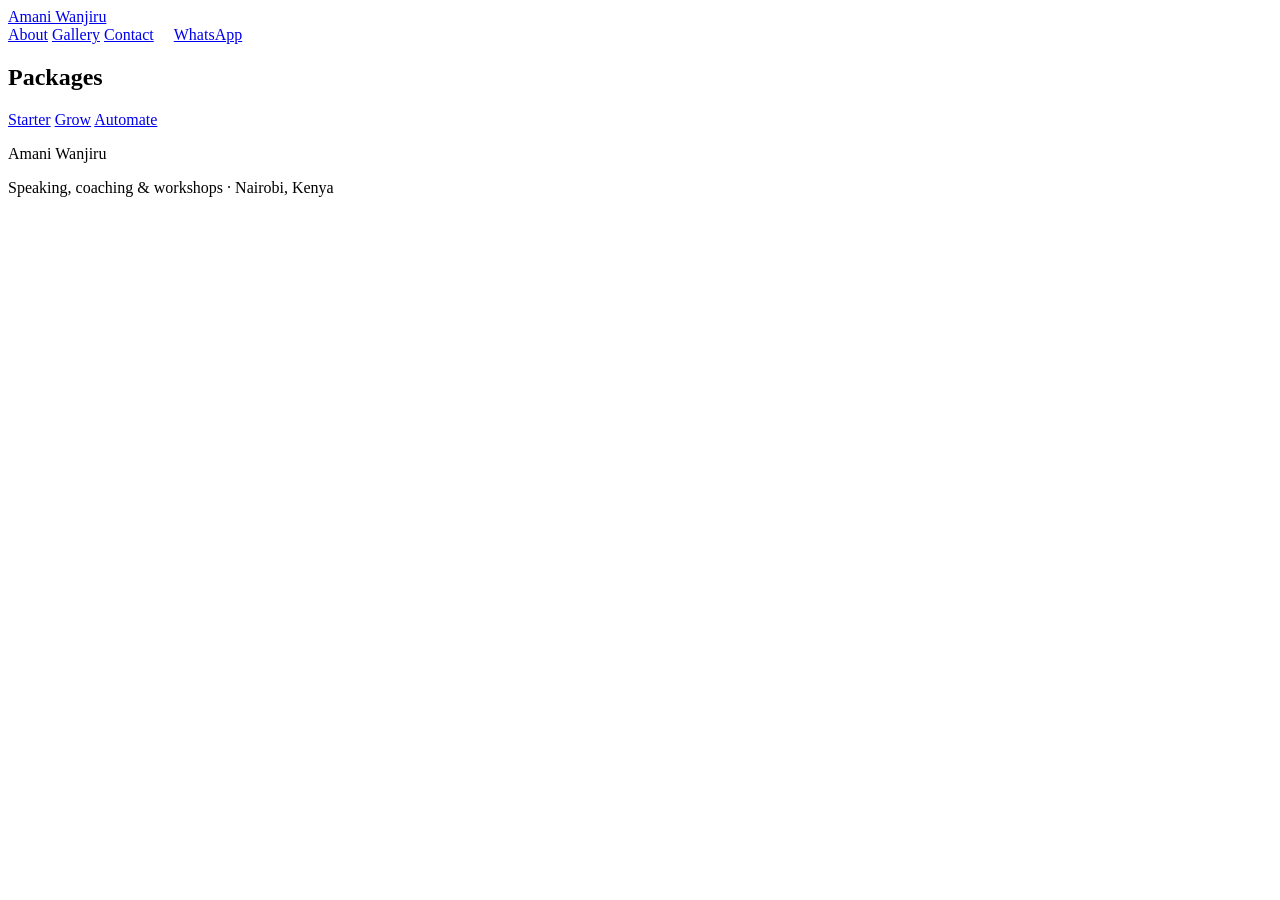
==== index.html @ 0d58111b "Create index.html" ====
<!DOCTYPE html>
<html lang="en">
<head>
    <meta charset="UTF-8">
    <meta name="viewport" content="width=device-width, initial-scale=1.0">
    <title>Amani Wanjiru — Speaker & Executive Coach</title>
    <meta name="description" content="Amani Wanjiru is a speaker and executive coach based in Nairobi, working with teams on communication, trust, and leadership.">

    <!-- Basic SEO -->
    <meta property="og:title" content="Amani Wanjiru — Speaker & Executive Coach">
    <meta property="og:description" content="Speaking, coaching & workshops in Nairobi, Kenya.">
    <meta property="og:type" content="website">

    <link rel="preconnect" href="https://fonts.googleapis.com">
    <link rel="preconnect" href="https://fonts.gstatic.com" crossorigin>
    <link href="https://fonts.googleapis.com/css2?family=Fraunces:opsz,wght@9..144,400;9..144,600&family=Inter:wght@400;500;600&display=swap" rel="stylesheet">

    <link rel="stylesheet" href="css/style.css">

    <script src="config/business.js"></script>
    <script src="config/branding.js"></script>
    <script src="js/site.js"></script>
</head>
<body>

    <header class="site-header">
        <a href="#top" class="brand">
            <span id="business-name">Amani Wanjiru</span>
        </a>
        <nav class="main-nav">
            <a href="#about">About</a>
            <a href="#gallery">Gallery</a>
            <a href="#contact">Contact</a>
            <a id="nav-whatsapp" href="https://wa.me/254721478629" class="btn add-to-cart" style="padding:0.5rem 1rem;">WhatsApp</a>
        </nav>

    </header>

    <main id="top">
        

        <section class="onepage-section" id="about">
            <h2>Packages</h2>
            
            <div class="social-row">
                <a href="starter/index.html" class="btn btn-secondary">Starter</a>
                <a href="grow/index.html" class="btn btn-secondary">Grow</a>
                <a href="Automate/index.html" class="btn btn-secondary">Automate</a>
            </div>
        </section>

        
       
    <footer class="site-footer">
        <p><span id="footer-business-name">Amani Wanjiru</span></p>
        <p>Speaking, coaching &amp; workshops · Nairobi, Kenya</p>
    </footer>

  
</body>
</html>
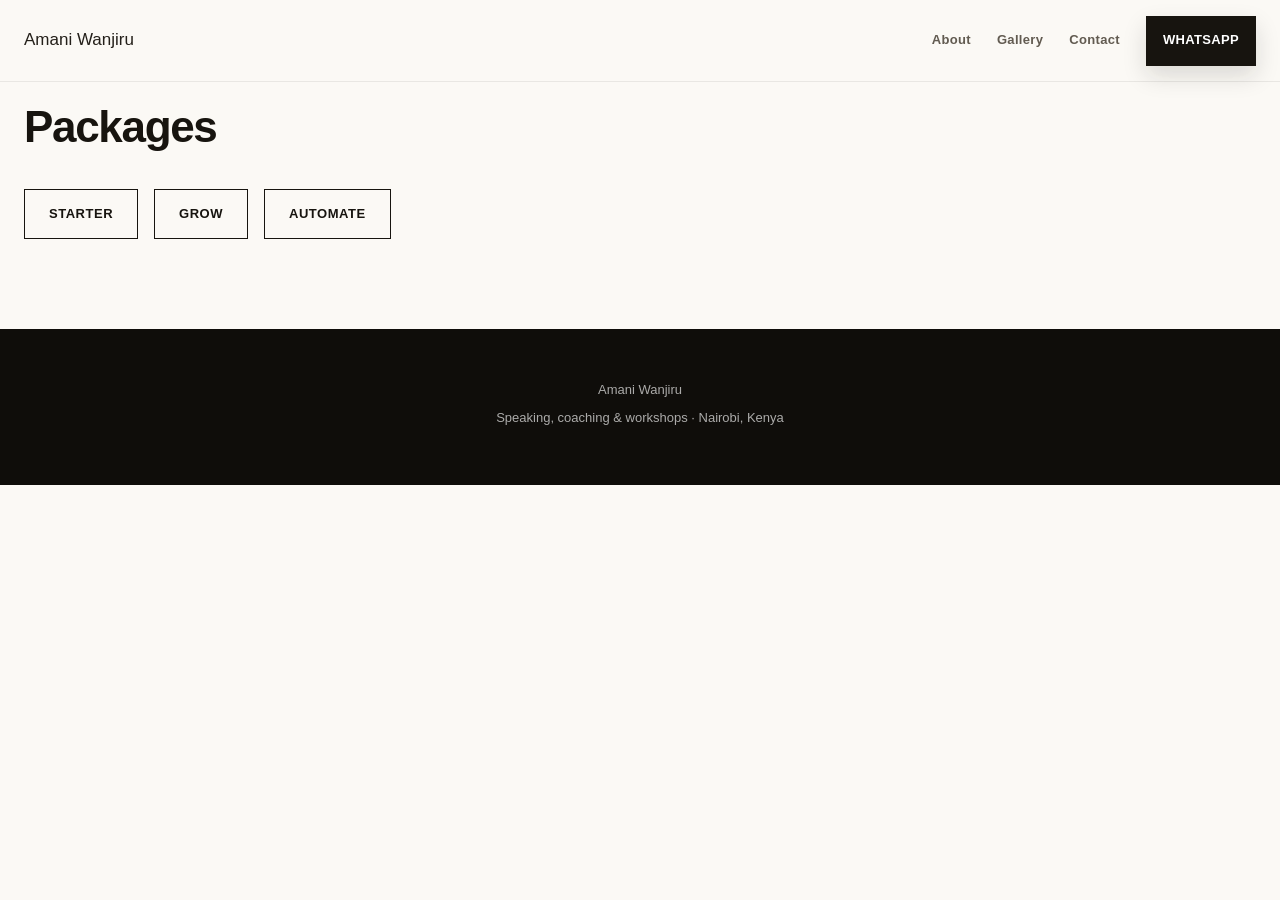
==== commit 9fba451f: "Update index.html" ====
--- a/index.html
+++ b/index.html
@@ -15,7 +15,7 @@
     <link rel="preconnect" href="https://fonts.gstatic.com" crossorigin>
     <link href="https://fonts.googleapis.com/css2?family=Fraunces:opsz,wght@9..144,400;9..144,600&family=Inter:wght@400;500;600&display=swap" rel="stylesheet">
 
-    <link rel="stylesheet" href="css/style.css">
+    <link rel="stylesheet" href="style.css">
 
     <script src="config/business.js"></script>
     <script src="config/branding.js"></script>
--- a/style.css
+++ b/style.css
@@ -0,0 +1,3227 @@
+/* =========================================================
+   SAKWA WANGARA
+   LEADERSHIP & CORPORATE TRAINER
+   =========================================================
+   STYLE:
+   Contemporary African / Executive / Editorial
+
+   FONTS:
+   Manrope = headings
+   DM Sans = body
+
+   PALETTE:
+   Ink       #17140F
+   Deep Ink  #0F0D0A
+   Soft Ink  #33291D
+   Brass     #B89452
+   Brass 2   #D4B878
+   Cream     #F5F1E9
+   Warm      #EAE3D6
+   White     #FFFFFF
+   Muted     #766F64
+   Border    #D9D1C3
+
+   FIX NOTES (v2):
+   This file has been corrected to match the ACTUAL markup in
+   index.html. The previous version was written for a more
+   deeply-nested wireframe (e.g. .hero-copy, .hero-image nested
+   inside .hero-content; .contact-intro / .footer-brand-left /
+   .footer-social wrappers) that does not exist in the real HTML,
+   which caused the hero image, program section, audience
+   section, contact section, footer and several captions/links
+   to break out of their intended layout. All fixes below are
+   flagged with "FIX:" comments.
+   ========================================================= */
+
+
+/* =========================================================
+   01. ROOT VARIABLES
+   ========================================================= */
+
+:root {
+
+    --ink: #17140F;
+    --ink-deep: #0F0D0A;
+    --ink-soft: #33291D;
+
+    --brass: #B89452;
+    --brass-light: #D4B878;
+    --brass-pale: #E8D9B9;
+
+    --cream: #F5F1E9;
+    --warm: #EAE3D6;
+    --paper: #FBF9F5;
+    --white: #FFFFFF;
+
+    --text: #24201A;
+    --text-soft: #625B51;
+    --text-muted: #766F64;
+
+    --border: #D9D1C3;
+    --border-dark: rgba(255,255,255,0.14);
+
+    --font-head: "Manrope", sans-serif;
+    --font-body: "DM Sans", sans-serif;
+
+    --container: 1240px;
+
+    --radius-sm: 6px;
+    --radius-md: 12px;
+    --radius-lg: 20px;
+    --radius-xl: 30px;
+
+    --shadow-sm:
+        0 8px 24px rgba(23, 20, 15, 0.06);
+
+    --shadow-md:
+        0 18px 50px rgba(23, 20, 15, 0.10);
+
+    --shadow-lg:
+        0 30px 80px rgba(23, 20, 15, 0.14);
+
+    --transition:
+        260ms cubic-bezier(.2,.8,.2,1);
+
+    /* FIX: shared "half gutter" used to center content inside
+       full-bleed sections (hero, program) without breaking their
+       edge-to-edge backgrounds. Replaces width:min(...)/margin-auto
+       on children that no longer exist in the markup. */
+    --edge: max(24px, calc((100% - var(--container)) / 2));
+}
+
+
+/* =========================================================
+   02. RESET
+   ========================================================= */
+
+*,
+*::before,
+*::after {
+    box-sizing: border-box;
+}
+
+html {
+    margin: 0;
+    padding: 0;
+    scroll-behavior: smooth;
+    scroll-padding-top: 90px;
+}
+
+body {
+    margin: 0;
+    padding: 0;
+
+    background: var(--paper);
+    color: var(--text);
+
+    font-family: var(--font-body);
+    font-size: 17px;
+    line-height: 1.7;
+
+    overflow-x: hidden;
+
+    -webkit-font-smoothing: antialiased;
+    text-rendering: optimizeLegibility;
+}
+
+img {
+    display: block;
+    max-width: 100%;
+}
+
+button,
+input,
+select,
+textarea {
+    font: inherit;
+}
+
+button {
+    cursor: pointer;
+    border: none;
+    background: none;
+}
+
+a {
+    color: inherit;
+    text-decoration: none;
+}
+
+ul,
+ol {
+    margin: 0;
+    padding: 0;
+    list-style: none;
+}
+
+h1,
+h2,
+h3,
+h4,
+h5,
+h6,
+p {
+    margin-top: 0;
+    margin-bottom: 0;
+}
+
+::selection {
+    background: var(--brass);
+    color: var(--white);
+}
+
+
+/* =========================================================
+   03. ACCESSIBILITY
+   ========================================================= */
+
+:focus-visible {
+    outline: 3px solid var(--brass);
+    outline-offset: 4px;
+}
+
+.skip-link {
+    position: fixed;
+    left: 20px;
+    top: -100px;
+    z-index: 9999;
+
+    padding: 12px 18px;
+
+    background: var(--ink);
+    color: var(--white);
+
+    border-radius: 6px;
+}
+
+.skip-link:focus {
+    top: 20px;
+}
+
+
+/* =========================================================
+   04. GLOBAL CONTAINER
+   ========================================================= */
+
+.container {
+    width: min(
+        calc(100% - 48px),
+        var(--container)
+    );
+
+    margin-inline: auto;
+}
+
+
+/* =========================================================
+   05. HEADER
+   ========================================================= */
+
+.site-header {
+    position: fixed;
+    top: 0;
+    left: 0;
+    right: 0;
+
+    z-index: 1000;
+
+    background: rgba(251,249,245,0.94);
+
+    border-bottom: 1px solid rgba(23,20,15,0.08);
+
+    backdrop-filter: blur(16px);
+    -webkit-backdrop-filter: blur(16px);
+
+    transition:
+        background var(--transition),
+        box-shadow var(--transition);
+}
+
+.navbar {
+    width: min(
+        calc(100% - 48px),
+        var(--container)
+    );
+
+    min-height: 82px;
+
+    margin-inline: auto;
+
+    display: flex;
+    align-items: center;
+    justify-content: space-between;
+
+    gap: 30px;
+}
+
+
+/* =========================================================
+   06. BRAND
+   ========================================================= */
+
+.brand {
+    display: inline-flex;
+    align-items: center;
+    gap: 13px;
+
+    min-width: 0;
+}
+
+.logo-frame {
+    width: 48px;
+    height: 48px;
+
+    display: grid;
+    place-items: center;
+
+    flex: 0 0 48px;
+
+    border: 1px solid var(--brass);
+
+    background: var(--ink);
+
+    /* FIX: explicit overflow so a missing/odd-ratio logo image
+       (broken image icon + alt text) never spills out of the
+       48x48 frame. */
+    overflow: hidden;
+}
+
+.brand-logo {
+    width: 100%;
+    height: 100%;
+
+    object-fit: contain;
+
+    /* FIX: if images/logo.png 404s, hide the broken-image glyph
+       and alt text instead of letting it distort the frame. The
+       gold border + dark frame still reads as a placeholder mark. */
+    color: transparent;
+}
+
+/* FIX: the HTML wraps the brand text in a bare <span> containing
+   <strong>/<small> — the old .brand-text/.brand-name/.brand-title
+   classes were never present in the markup, so they matched
+   nothing. Target the real elements instead. */
+.brand > span:last-child {
+    display: flex;
+    flex-direction: column;
+    gap: 1px;
+}
+
+.brand strong {
+    font-family: var(--font-head);
+    font-size: 15px;
+    font-weight: 800;
+    line-height: 1.1;
+
+    letter-spacing: 0.02em;
+
+    color: var(--ink);
+}
+
+.brand small {
+    font-size: 10px;
+    font-weight: 600;
+
+    letter-spacing: 0.12em;
+    text-transform: uppercase;
+
+    color: var(--text-muted);
+}
+
+
+/* =========================================================
+   07. NAVIGATION
+   ========================================================= */
+
+.nav-links {
+    display: flex;
+    align-items: center;
+    justify-content: center;
+
+    gap: 30px;
+}
+
+.nav-links a {
+    position: relative;
+
+    padding: 8px 0;
+
+    font-size: 13px;
+    font-weight: 700;
+
+    letter-spacing: 0.025em;
+
+    color: var(--text-soft);
+
+    transition:
+        color var(--transition);
+}
+
+.nav-links a:not(.nav-cta)::after {
+    content: "";
+
+    position: absolute;
+    left: 0;
+    bottom: 2px;
+
+    width: 100%;
+    height: 1px;
+
+    background: var(--brass);
+
+    transform: scaleX(0);
+    transform-origin: right;
+
+    transition:
+        transform var(--transition);
+}
+
+.nav-links a:hover {
+    color: var(--ink);
+}
+
+.nav-links a:not(.nav-cta):hover::after {
+    transform: scaleX(1);
+    transform-origin: left;
+}
+
+/* FIX: "Book a Training" uses class="nav-cta" in the HTML, not
+   "btn btn-primary". That class had zero rules before, so the
+   link rendered as plain nav text instead of a CTA button. */
+.nav-cta {
+    display: inline-flex;
+    align-items: center;
+    justify-content: center;
+    gap: 8px;
+
+    min-height: 42px;
+    padding: 10px 17px;
+
+    background: var(--ink);
+    color: var(--white) !important;
+
+    font-size: 11px;
+    font-weight: 800;
+    letter-spacing: 0.035em;
+    text-transform: uppercase;
+
+    box-shadow: 0 10px 24px rgba(23,20,15,0.14);
+
+    transition:
+        transform var(--transition),
+        background var(--transition),
+        box-shadow var(--transition);
+}
+
+.nav-cta:hover {
+    background: var(--brass);
+    color: var(--white) !important;
+    transform: translateY(-2px);
+    box-shadow: 0 14px 30px rgba(184,148,82,0.24);
+}
+
+
+/* =========================================================
+   08. MENU TOGGLE
+   ========================================================= */
+
+/* FIX: the button contains a plain "☰" character, not three
+   <span> bars, so the old span-based hamburger/X animation never
+   matched anything. Style the button itself instead. */
+.menu-toggle {
+    display: none;
+
+    width: 46px;
+    height: 46px;
+
+    padding: 0;
+
+    border: 1px solid var(--border);
+    background: var(--white);
+
+    align-items: center;
+    justify-content: center;
+
+    font-size: 20px;
+    line-height: 1;
+    color: var(--ink);
+
+    transition: transform var(--transition), background var(--transition);
+}
+
+.menu-toggle.active {
+    background: var(--ink);
+    color: var(--white);
+    transform: rotate(90deg);
+}
+
+
+/* =========================================================
+   09. BUTTONS
+   ========================================================= */
+
+.btn {
+    min-height: 50px;
+
+    display: inline-flex;
+    align-items: center;
+    justify-content: center;
+
+    gap: 10px;
+
+    padding: 13px 24px;
+
+    border: 1px solid transparent;
+
+    font-size: 13px;
+    font-weight: 800;
+
+    letter-spacing: 0.035em;
+
+    text-transform: uppercase;
+
+    transition:
+        transform var(--transition),
+        background var(--transition),
+        color var(--transition),
+        border-color var(--transition),
+        box-shadow var(--transition);
+}
+
+.btn:hover {
+    transform: translateY(-2px);
+}
+
+.btn-primary {
+    background: var(--ink);
+    color: var(--white);
+
+    box-shadow:
+        0 10px 24px rgba(23,20,15,0.14);
+}
+
+.btn-primary:hover {
+    background: var(--brass);
+
+    box-shadow:
+        0 14px 30px rgba(184,148,82,0.24);
+}
+
+.btn-outline {
+    border-color: var(--ink);
+
+    background: transparent;
+    color: var(--ink);
+}
+
+.btn-outline:hover {
+    background: var(--ink);
+    color: var(--white);
+}
+
+
+/* =========================================================
+   10. HERO
+   ========================================================= */
+
+.hero {
+    position: relative;
+
+    min-height: 760px;
+
+    /* FIX: horizontal padding added (was 0), using --edge so the
+       gradient background + decorative circles stay full-bleed
+       while the content lines up with the rest of the page. */
+    padding:
+        150px var(--edge)
+        100px;
+
+    background:
+        linear-gradient(
+            135deg,
+            var(--paper) 0%,
+            var(--cream) 58%,
+            var(--warm) 100%
+        );
+
+    overflow: hidden;
+
+    /* FIX: .hero-content and .hero-image are direct SIBLINGS in
+       the HTML (not nested inside one another), so the grid has
+       to live on .hero itself for them to sit side by side. */
+    display: grid;
+    grid-template-columns:
+        minmax(0, 1.05fr)
+        minmax(420px, 0.95fr);
+    align-items: center;
+    gap: 80px;
+}
+
+.hero::before {
+    content: "";
+
+    position: absolute;
+
+    width: 520px;
+    height: 520px;
+
+    right: -210px;
+    top: 80px;
+
+    border: 1px solid rgba(184,148,82,0.22);
+
+    border-radius: 50%;
+
+    pointer-events: none;
+}
+
+.hero::after {
+    content: "";
+
+    position: absolute;
+
+    width: 350px;
+    height: 350px;
+
+    left: -230px;
+    bottom: -160px;
+
+    border: 1px solid rgba(184,148,82,0.18);
+
+    transform: rotate(45deg);
+
+    pointer-events: none;
+}
+
+.hero-content {
+    position: relative;
+    z-index: 2;
+
+    max-width: 720px;
+}
+
+.eyebrow {
+    display: inline-flex;
+    align-items: center;
+    gap: 11px;
+
+    margin-bottom: 20px;
+
+    font-size: 11px;
+    font-weight: 800;
+
+    letter-spacing: 0.16em;
+    text-transform: uppercase;
+
+    color: var(--brass);
+}
+
+.eyebrow::before {
+    content: "";
+
+    width: 34px;
+    height: 1px;
+
+    background: var(--brass);
+}
+
+.hero h1 {
+    max-width: 800px;
+
+    margin-bottom: 25px;
+
+    font-family: var(--font-head);
+
+    font-size:
+        clamp(48px, 6vw, 82px);
+
+    font-weight: 800;
+
+    line-height: 0.98;
+
+    letter-spacing: -0.055em;
+
+    color: var(--ink);
+}
+
+.hero h1 span,
+.hero h1 strong {
+    color: var(--brass);
+}
+
+.hero-text {
+    max-width: 620px;
+
+    margin-bottom: 30px;
+
+    font-size:
+        clamp(17px, 1.6vw, 20px);
+
+    line-height: 1.7;
+
+    color: var(--text-soft);
+}
+
+.hero-buttons {
+    display: flex;
+    align-items: center;
+    flex-wrap: wrap;
+
+    gap: 13px;
+
+    margin-bottom: 20px;
+}
+
+/* FIX: styled the empty leading <span> as a small bullet dot,
+   and made the row flex so it sits inline with the label text. */
+.hero-note {
+    display: flex;
+    align-items: center;
+    gap: 8px;
+
+    margin: 0;
+
+    font-size: 12px;
+    line-height: 1.6;
+
+    color: var(--text-muted);
+}
+
+.hero-note span {
+    width: 6px;
+    height: 6px;
+    flex: 0 0 6px;
+
+    border-radius: 50%;
+    background: var(--brass);
+}
+
+
+/* =========================================================
+   11. HERO IMAGE
+   ========================================================= */
+
+.hero-image {
+    position: relative;
+    z-index: 2;
+
+    width: 100%;
+    max-width: 580px;
+
+    margin-inline: auto;
+}
+
+.image-frame {
+    position: relative;
+
+    aspect-ratio: 4 / 5;
+
+    overflow: hidden;
+
+    background: var(--ink);
+
+    border: 1px solid rgba(23,20,15,0.12);
+
+    box-shadow: var(--shadow-lg);
+}
+
+.image-frame::after {
+    content: "";
+
+    position: absolute;
+    inset: 0;
+
+    background:
+        linear-gradient(
+            180deg,
+            transparent 50%,
+            rgba(15,13,10,0.20) 100%
+        );
+
+    pointer-events: none;
+}
+
+.image-frame img {
+    width: 100%;
+    height: 100%;
+
+    object-fit: cover;
+
+    transition:
+        transform 700ms cubic-bezier(.2,.8,.2,1);
+}
+
+.image-frame:hover img {
+    transform: scale(1.035);
+}
+
+.hero-image::before {
+    content: "";
+
+    position: absolute;
+
+    z-index: -1;
+
+    width: 100%;
+    height: 100%;
+
+    top: 24px;
+    left: 24px;
+
+    border: 1px solid var(--brass);
+}
+
+.floating-card {
+    position: absolute;
+
+    right: -35px;
+    bottom: 40px;
+
+    max-width: 250px;
+
+    padding: 20px 22px;
+
+    background: var(--ink);
+    color: var(--white);
+
+    box-shadow: var(--shadow-lg);
+
+    border-left: 4px solid var(--brass);
+}
+
+.floating-card strong {
+    display: block;
+
+    margin-bottom: 5px;
+
+    font-family: var(--font-head);
+
+    font-size: 14px;
+    font-weight: 800;
+
+    color: var(--brass-light);
+}
+
+.floating-card span {
+    display: block;
+
+    font-size: 12px;
+    line-height: 1.55;
+
+    color: rgba(255,255,255,0.72);
+}
+
+
+/* =========================================================
+   12. ORGANISATIONS
+   ========================================================= */
+
+.organisations {
+    position: relative;
+
+    padding: 32px 0;
+
+    background: var(--ink);
+
+    border-bottom:
+        1px solid rgba(255,255,255,0.06);
+
+    overflow: hidden;
+}
+
+.organisations-heading {
+    width: min(
+        calc(100% - 48px),
+        var(--container)
+    );
+
+    margin: 0 auto 18px;
+
+    text-align: center;
+
+    font-size: 10px;
+    font-weight: 800;
+
+    letter-spacing: 0.18em;
+    text-transform: uppercase;
+
+    color: rgba(255,255,255,0.48);
+}
+
+.organisation-marquee {
+    width: 100%;
+
+    overflow: hidden;
+}
+
+.organisation-track {
+    width: max-content;
+
+    display: flex;
+    align-items: center;
+
+    animation:
+        organisationScroll 32s linear infinite;
+}
+
+.organisation-set {
+    display: flex;
+    align-items: center;
+
+    gap: 65px;
+
+    padding-right: 65px;
+}
+
+.organisation-item {
+    min-width: 120px;
+
+    display: flex;
+    align-items: center;
+    justify-content: center;
+
+    opacity: 0.78;
+
+    transition:
+        opacity var(--transition);
+}
+
+.organisation-item:hover {
+    opacity: 1;
+}
+
+.organisation-item img {
+    width: auto;
+    max-width: 150px;
+    max-height: 48px;
+
+    object-fit: contain;
+
+    filter:
+        grayscale(1)
+        brightness(0)
+        invert(1);
+
+    opacity: 0.82;
+}
+
+@keyframes organisationScroll {
+
+    from {
+        transform: translateX(0);
+    }
+
+    to {
+        transform:
+            translateX(-50%);
+    }
+}
+
+/* FIX: .organisations-note had no rules at all, so it rendered
+   with default black paragraph text on the dark .organisations
+   background (near-invisible). */
+.organisations-note {
+    width: min(
+        calc(100% - 48px),
+        var(--container)
+    );
+
+    margin: 20px auto 0;
+
+    text-align: center;
+
+    font-size: 12px;
+    line-height: 1.6;
+
+    color: rgba(255,255,255,0.45);
+}
+
+
+/* =========================================================
+   13. GLOBAL SECTION
+   ========================================================= */
+
+.section {
+    position: relative;
+
+    padding: 115px 0;
+}
+
+.section-label {
+    display: inline-flex;
+    align-items: center;
+    gap: 10px;
+
+    margin-bottom: 18px;
+
+    font-size: 10px;
+    font-weight: 800;
+
+    letter-spacing: 0.18em;
+    text-transform: uppercase;
+
+    color: var(--brass);
+}
+
+.section-label::before {
+    content: "";
+
+    width: 30px;
+    height: 1px;
+
+    background: var(--brass);
+}
+
+.section-heading {
+    max-width: 780px;
+
+    margin-bottom: 50px;
+}
+
+.section-heading .eyebrow {
+    margin-bottom: 14px;
+}
+
+.section-heading h2 {
+    margin-bottom: 18px;
+
+    font-family: var(--font-head);
+
+    font-size:
+        clamp(38px, 4.8vw, 62px);
+
+    font-weight: 800;
+
+    line-height: 1.02;
+
+    letter-spacing: -0.045em;
+
+    color: var(--ink);
+}
+
+/* FIX: none of the two-tone "span inside h2" headings (services,
+   program, approach, audience, contact, gallery) had a rule
+   giving the <span> portion its brass accent colour. Only the
+   hero h1 span was covered before. */
+.section-heading h2 span,
+.large-text span,
+.program-content h2 span,
+.approach-heading h2 span,
+.audience-inner h2 span,
+.contact-content h2 span {
+    color: var(--brass);
+}
+
+.section-heading p {
+    max-width: 680px;
+
+    margin: 0;
+
+    font-size: 17px;
+    line-height: 1.75;
+
+    color: var(--text-soft);
+}
+
+
+/* =========================================================
+   14. INTRO / ABOUT
+   ========================================================= */
+
+.intro {
+    background: var(--paper);
+}
+
+.intro-grid {
+    width: min(
+        calc(100% - 48px),
+        var(--container)
+    );
+
+    margin-inline: auto;
+
+    display: grid;
+    grid-template-columns:
+        minmax(0, 1.05fr)
+        minmax(300px, 0.95fr);
+
+    gap: 90px;
+
+    align-items: start;
+}
+
+.large-text {
+    margin: 0;
+
+    font-family: var(--font-head);
+
+    font-size:
+        clamp(32px, 4vw, 55px);
+
+    font-weight: 700;
+
+    line-height: 1.12;
+
+    letter-spacing: -0.04em;
+
+    color: var(--ink);
+}
+
+.intro-copy {
+    padding-top: 9px;
+}
+
+.intro-copy p {
+    margin-bottom: 20px;
+
+    font-size: 17px;
+    line-height: 1.8;
+
+    color: var(--text-soft);
+}
+
+/* FIX: the link text in the HTML already ends with a literal
+   "→" character. The old ::after also injected a second arrow,
+   so links like "Discuss your leadership needs →" rendered with
+   two arrows. Removed the generated arrow; animate on hover
+   instead via colour + letter-spacing. Also extended to the
+   service-card links, which use a plain <a> with no class. */
+.text-link,
+.service-card > a {
+    display: inline-flex;
+    align-items: center;
+    gap: 8px;
+
+    font-size: 12px;
+    font-weight: 800;
+
+    letter-spacing: 0.08em;
+    text-transform: uppercase;
+
+    color: var(--ink);
+
+    transition:
+        color var(--transition),
+        gap var(--transition);
+}
+
+.text-link {
+    margin-top: 10px;
+}
+
+.service-card > a {
+    margin-top: auto;
+}
+
+.text-link:hover,
+.service-card > a:hover {
+    color: var(--brass);
+    gap: 12px;
+}
+
+.featured > a {
+    color: var(--white);
+}
+
+.featured > a:hover {
+    color: var(--brass-light);
+}
+
+
+/* =========================================================
+   15. SERVICES
+   ========================================================= */
+
+.services {
+    background: var(--cream);
+}
+
+.service-grid {
+    width: min(
+        calc(100% - 48px),
+        var(--container)
+    );
+
+    margin-inline: auto;
+
+    display: grid;
+
+    grid-template-columns:
+        repeat(3, minmax(0, 1fr));
+
+    gap: 18px;
+}
+
+.service-card {
+    position: relative;
+
+    min-height: 330px;
+
+    padding: 32px;
+
+    display: flex;
+    flex-direction: column;
+
+    background: var(--white);
+
+    border: 1px solid var(--border);
+
+    transition:
+        transform var(--transition),
+        border-color var(--transition),
+        box-shadow var(--transition);
+}
+
+.service-card:hover {
+    transform: translateY(-7px);
+
+    border-color: rgba(184,148,82,0.55);
+
+    box-shadow: var(--shadow-md);
+}
+
+.service-card.featured {
+    background: var(--ink);
+    color: var(--white);
+
+    border-color: var(--ink);
+
+    grid-column: span 2;
+}
+
+.service-number {
+    margin-bottom: 42px;
+
+    font-family: var(--font-head);
+
+    font-size: 11px;
+    font-weight: 800;
+
+    letter-spacing: 0.12em;
+
+    color: var(--brass);
+}
+
+.service-icon {
+    width: 46px;
+    height: 46px;
+
+    display: grid;
+    place-items: center;
+
+    margin-bottom: 20px;
+
+    border: 1px solid var(--border);
+
+    font-size: 18px;
+
+    color: var(--brass);
+}
+
+.featured .service-icon {
+    border-color:
+        rgba(255,255,255,0.15);
+}
+
+.service-card h3 {
+    margin-bottom: 13px;
+
+    font-family: var(--font-head);
+
+    font-size: 24px;
+    font-weight: 800;
+
+    line-height: 1.15;
+
+    letter-spacing: -0.025em;
+
+    color: var(--ink);
+}
+
+.featured h3 {
+    color: var(--white);
+}
+
+.service-card p {
+    margin-bottom: 24px;
+
+    font-size: 15px;
+    line-height: 1.7;
+
+    color: var(--text-soft);
+}
+
+.featured p {
+    color: rgba(255,255,255,0.68);
+}
+
+
+/* =========================================================
+   16. PROGRAMME
+   ========================================================= */
+
+.program {
+    position: relative;
+
+    background: var(--ink);
+    color: var(--white);
+
+    /* FIX: .program had no grid/flex at all before, so
+       .program-image and .program-content (which sit side by
+       side by design) just stacked full-width, one under the
+       other, edge to edge. */
+    display: grid;
+    grid-template-columns:
+        minmax(0, 0.95fr)
+        minmax(0, 1.05fr);
+    align-items: center;
+    gap: 70px;
+
+    padding-left: var(--edge);
+    padding-right: var(--edge);
+}
+
+.program::before {
+    content: "";
+
+    position: absolute;
+
+    top: 0;
+    right: 0;
+
+    width: 50%;
+    height: 100%;
+
+    background:
+        linear-gradient(
+            135deg,
+            transparent 0%,
+            rgba(184,148,82,0.06) 100%
+        );
+
+    pointer-events: none;
+}
+
+.program-image {
+    position: relative;
+    z-index: 2;
+
+    overflow: hidden;
+
+    background: var(--ink-soft);
+
+    border: 1px solid
+        rgba(255,255,255,0.08);
+}
+
+.program-image img {
+    width: 100%;
+    height: 100%;
+
+    aspect-ratio: 1 / 1;
+
+    object-fit: cover;
+
+    transition:
+        transform 700ms cubic-bezier(.2,.8,.2,1);
+}
+
+.program-image:hover img {
+    transform: scale(1.035);
+}
+
+.program-content {
+    position: relative;
+    z-index: 2;
+}
+
+.program-content .eyebrow {
+    color: var(--brass-light);
+}
+
+.program-content h2 {
+    max-width: 700px;
+
+    margin-bottom: 20px;
+
+    font-family: var(--font-head);
+
+    font-size:
+        clamp(38px, 4.5vw, 62px);
+
+    font-weight: 800;
+
+    line-height: 1.02;
+
+    letter-spacing: -0.045em;
+
+    color: var(--white);
+}
+
+.program-content > p {
+    max-width: 650px;
+
+    margin-bottom: 28px;
+
+    font-size: 17px;
+    line-height: 1.75;
+
+    color: rgba(255,255,255,0.68);
+}
+
+.program-points {
+    display: grid;
+
+    grid-template-columns:
+        repeat(2, minmax(0, 1fr));
+
+    gap: 13px;
+
+    margin-bottom: 30px;
+}
+
+/* FIX: .program-points targeted "li" but the HTML uses plain
+   <div>s (with a leading <strong>01</strong> + <span>text</span>),
+   not a <ul>/<li> list, so none of this ever applied. Restyled
+   around the real markup and used the real number instead of a
+   generated checkmark. */
+.program-points > div {
+    position: relative;
+
+    display: flex;
+    align-items: baseline;
+    gap: 10px;
+
+    padding:
+        16px
+        16px
+        16px
+        44px;
+
+    border: 1px solid
+        rgba(255,255,255,0.10);
+
+    background:
+        rgba(255,255,255,0.025);
+
+    font-size: 14px;
+    line-height: 1.5;
+
+    color: rgba(255,255,255,0.82);
+}
+
+.program-points > div strong {
+    position: absolute;
+
+    left: 15px;
+    top: 16px;
+
+    font-family: var(--font-head);
+    font-size: 12px;
+    font-weight: 800;
+
+    color: var(--brass-light);
+}
+
+
+/* =========================================================
+   17. APPROACH
+   ========================================================= */
+
+.approach {
+    background: var(--paper);
+}
+
+.approach-heading {
+    width: min(
+        calc(100% - 48px),
+        var(--container)
+    );
+
+    margin: 0 auto 55px;
+
+    display: grid;
+
+    grid-template-columns:
+        minmax(0, 1fr)
+        minmax(280px, 0.75fr);
+
+    gap: 80px;
+
+    align-items: end;
+}
+
+.approach-heading h2 {
+    margin: 0;
+
+    font-family: var(--font-head);
+
+    font-size:
+        clamp(38px, 4.8vw, 60px);
+
+    font-weight: 800;
+
+    line-height: 1.02;
+
+    letter-spacing: -0.045em;
+
+    color: var(--ink);
+}
+
+.approach-heading p {
+    margin: 0;
+
+    font-size: 16px;
+    line-height: 1.75;
+
+    color: var(--text-soft);
+}
+
+.approach-grid {
+    width: min(
+        calc(100% - 48px),
+        var(--container)
+    );
+
+    margin-inline: auto;
+
+    display: grid;
+
+    grid-template-columns:
+        repeat(5, minmax(0, 1fr));
+
+    border-top: 1px solid var(--border);
+    border-left: 1px solid var(--border);
+}
+
+.approach-item {
+    min-height: 275px;
+
+    padding: 28px 24px;
+
+    border-right: 1px solid var(--border);
+    border-bottom: 1px solid var(--border);
+
+    transition:
+        background var(--transition),
+        transform var(--transition);
+}
+
+.approach-item:hover {
+    background: var(--cream);
+}
+
+.approach-item span {
+    display: block;
+
+    margin-bottom: 55px;
+
+    font-family: var(--font-head);
+
+    font-size: 11px;
+    font-weight: 800;
+
+    letter-spacing: 0.10em;
+
+    color: var(--brass);
+}
+
+.approach-item h3 {
+    margin-bottom: 12px;
+
+    font-family: var(--font-head);
+
+    font-size: 21px;
+    font-weight: 800;
+
+    color: var(--ink);
+}
+
+.approach-item p {
+    margin: 0;
+
+    font-size: 14px;
+    line-height: 1.7;
+
+    color: var(--text-soft);
+}
+
+
+/* =========================================================
+   18. TRAINING GALLERY
+   ========================================================= */
+
+.gallery {
+    background: var(--cream);
+}
+
+.training-gallery {
+    width: min(
+        calc(100% - 48px),
+        var(--container)
+    );
+
+    margin-inline: auto;
+
+    display: grid;
+
+    grid-template-columns:
+        minmax(0, 1.6fr)
+        minmax(260px, 0.75fr);
+
+    grid-template-rows:
+        280px 280px;
+
+    gap: 16px;
+}
+
+.training-gallery-main {
+    position: relative;
+
+    grid-row: 1 / 3;
+
+    min-height: 580px;
+
+    overflow: hidden;
+
+    background: var(--ink);
+}
+
+.training-gallery-side,
+.training-gallery-small {
+    position: relative;
+
+    overflow: hidden;
+
+    background: var(--ink);
+}
+
+.training-gallery-main img,
+.training-gallery-side img,
+.training-gallery-small img {
+    width: 100%;
+    height: 100%;
+
+    object-fit: cover;
+
+    transition:
+        transform 700ms cubic-bezier(.2,.8,.2,1);
+}
+
+.training-gallery-main:hover img,
+.training-gallery-side:hover img,
+.training-gallery-small:hover img {
+    transform: scale(1.04);
+}
+
+.training-gallery-main::after,
+.training-gallery-side::after,
+.training-gallery-small::after {
+    content: "";
+
+    position: absolute;
+    inset: 0;
+
+    background:
+        linear-gradient(
+            to top,
+            rgba(15,13,10,0.72),
+            transparent 55%
+        );
+
+    pointer-events: none;
+}
+
+/* FIX: only .gallery-overlay existed before. The other two tiles
+   use .side-caption / .small-caption in the HTML — classes that
+   had zero CSS, so their captions rendered as unstyled text
+   pushed below the image instead of as an absolute-positioned
+   overlay bar. All three are unified here. */
+.gallery-overlay,
+.side-caption,
+.small-caption {
+    position: absolute;
+    z-index: 2;
+
+    left: 22px;
+    right: 22px;
+    bottom: 20px;
+}
+
+.gallery-caption,
+.side-caption,
+.small-caption {
+    display: flex;
+    align-items: flex-end;
+    gap: 12px;
+}
+
+.gallery-caption > span,
+.side-caption > span,
+.small-caption > span {
+    font-family: var(--font-head);
+    font-size: 24px;
+    font-weight: 800;
+    line-height: 1;
+
+    color: var(--brass-light);
+}
+
+.gallery-overlay strong,
+.side-caption strong,
+.small-caption strong {
+    display: block;
+
+    margin-bottom: 4px;
+
+    font-family: var(--font-head);
+
+    font-size: 17px;
+    font-weight: 800;
+
+    color: var(--white);
+}
+
+.gallery-overlay small,
+.side-caption small {
+    display: block;
+
+    font-size: 12px;
+    font-weight: 400;
+
+    color: rgba(255,255,255,0.72);
+}
+
+.gallery-statement {
+    width: min(
+        calc(100% - 48px),
+        var(--container)
+    );
+
+    margin: 50px auto 0;
+
+    max-width: 880px;
+
+    text-align: center;
+
+    font-family: var(--font-head);
+
+    font-size:
+        clamp(26px, 3.4vw, 42px);
+
+    font-weight: 700;
+
+    line-height: 1.2;
+
+    letter-spacing: -0.035em;
+
+    color: var(--ink);
+}
+
+/* FIX: the statement text sits inside a <p>, which still had its
+   default browser bottom margin (nothing in the reset zeroed it
+   for nested paragraphs here), adding stray extra space. */
+.gallery-statement p {
+    margin: 0;
+}
+
+.gallery-statement strong {
+    color: var(--brass);
+}
+
+/* FIX: .gallery-line was an empty <span> with no rules, i.e.
+   invisible. Given it a small decorative bar matching the
+   African-inspired accent used elsewhere on the page. */
+.gallery-line {
+    display: block;
+
+    width: 48px;
+    height: 4px;
+
+    margin: 0 auto 24px;
+
+    background:
+        linear-gradient(
+            90deg,
+            var(--brass) 0 33%,
+            transparent 33% 66%,
+            var(--brass) 66% 100%
+        );
+}
+
+
+/* =========================================================
+   19. AUDIENCE
+   ========================================================= */
+
+.audience {
+    background: var(--ink);
+
+    color: var(--white);
+}
+
+/* FIX: .audience-inner has FOUR flat children in the HTML
+   (.eyebrow, h2, p, .audience-list) instead of the two wrapper
+   divs the old 2-column grid assumed, which threw them into a
+   broken 2x2 auto-placed grid. Explicit placement recreates the
+   intended "text block left, tag list right" layout. */
+.audience-inner {
+    width: min(
+        calc(100% - 48px),
+        var(--container)
+    );
+
+    margin-inline: auto;
+
+    display: grid;
+    grid-template-columns:
+        minmax(0, 0.85fr)
+        minmax(0, 1.15fr);
+    grid-template-rows: auto auto auto;
+
+    column-gap: 90px;
+    row-gap: 14px;
+
+    align-items: center;
+}
+
+.audience-inner > .eyebrow {
+    grid-column: 1;
+    grid-row: 1;
+
+    color: var(--brass-light);
+}
+
+.audience-inner > h2 {
+    grid-column: 1;
+    grid-row: 2;
+
+    margin-bottom: 0;
+
+    font-family: var(--font-head);
+
+    font-size:
+        clamp(38px, 4.6vw, 58px);
+
+    font-weight: 800;
+
+    line-height: 1.03;
+
+    letter-spacing: -0.045em;
+
+    color: var(--white);
+}
+
+.audience-inner > p {
+    grid-column: 1;
+    grid-row: 3;
+
+    align-self: start;
+
+    max-width: 550px;
+
+    margin: 0;
+
+    font-size: 16px;
+    line-height: 1.75;
+
+    color: rgba(255,255,255,0.65);
+}
+
+.audience-list {
+    grid-column: 2;
+    grid-row: 1 / 4;
+
+    align-self: center;
+
+    display: flex;
+    flex-wrap: wrap;
+
+    gap: 11px;
+}
+
+.audience-list span {
+    display: inline-block;
+
+    padding: 13px 17px;
+
+    border: 1px solid
+        rgba(255,255,255,0.13);
+
+    background:
+        rgba(255,255,255,0.035);
+
+    font-size: 13px;
+    font-weight: 700;
+
+    color: rgba(255,255,255,0.82);
+
+    transition:
+        border-color var(--transition),
+        background var(--transition),
+        color var(--transition);
+}
+
+.audience-list span:hover {
+    border-color: var(--brass);
+
+    background:
+        rgba(184,148,82,0.10);
+
+    color: var(--brass-light);
+}
+
+
+/* =========================================================
+   20. CONTACT
+   ========================================================= */
+
+.contact {
+    background:
+        linear-gradient(
+            135deg,
+            var(--paper),
+            var(--cream)
+        );
+}
+
+/* FIX: .contact-content and .training-enquiry are SIBLINGS
+   directly inside <section class="contact section">, not nested
+   inside one another — the old grid lived on .contact-content
+   only, so the form (a totally separate div) rendered full width
+   below everything, unstyled. The 2-column grid now lives on the
+   section itself. */
+.contact.section {
+    width: min(
+        calc(100% - 48px),
+        var(--container)
+    );
+
+    margin-inline: auto;
+
+    display: grid;
+    grid-template-columns:
+        minmax(280px, 0.72fr)
+        minmax(0, 1.28fr);
+
+    gap: 70px;
+
+    align-items: start;
+}
+
+.contact-content {
+    position: sticky;
+    top: 120px;
+}
+
+.contact-content .eyebrow {
+    margin-bottom: 20px;
+}
+
+.contact-content h2 {
+    margin-bottom: 20px;
+
+    font-family: var(--font-head);
+
+    font-size:
+        clamp(38px, 4.5vw, 58px);
+
+    font-weight: 800;
+
+    line-height: 1.03;
+
+    letter-spacing: -0.045em;
+
+    color: var(--ink);
+}
+
+.contact-content > p {
+    max-width: 430px;
+
+    font-size: 16px;
+    line-height: 1.75;
+
+    color: var(--text-soft);
+}
+
+/* FIX: .contact-card in the HTML is the small "Trainer / Primary
+   Focus / Additional Programmes" info block (3 label+value
+   pairs) inside .contact-content — NOT the big white form card
+   the old CSS styled it as. Restyled to match its real content;
+   the form card role moved to .training-enquiry below. */
+.contact-card {
+    margin-top: 30px;
+
+    padding: 26px 28px;
+
+    display: flex;
+    flex-direction: column;
+    gap: 16px;
+
+    background: var(--white);
+    border: 1px solid var(--border);
+    box-shadow: var(--shadow-sm);
+}
+
+.contact-card > div + div {
+    padding-top: 16px;
+
+    border-top: 1px solid var(--border);
+}
+
+.contact-card small {
+    display: block;
+
+    margin-bottom: 4px;
+
+    font-size: 10px;
+    font-weight: 800;
+
+    letter-spacing: 0.1em;
+    text-transform: uppercase;
+
+    color: var(--text-muted);
+}
+
+.contact-card strong {
+    font-family: var(--font-head);
+
+    font-size: 15px;
+    font-weight: 700;
+
+    color: var(--ink);
+}
+
+/* FIX: .training-enquiry (the actual form wrapper in the HTML)
+   had no CSS at all, so the enquiry form rendered with no card
+   background, border or shadow. It now takes over the "white
+   card" treatment. */
+.training-enquiry {
+    padding: 38px;
+
+    background: var(--white);
+
+    border: 1px solid var(--border);
+
+    box-shadow: var(--shadow-md);
+}
+
+.form-heading {
+    margin-bottom: 28px;
+}
+
+.form-heading h3 {
+    margin-bottom: 7px;
+
+    font-family: var(--font-head);
+
+    font-size: 28px;
+    font-weight: 800;
+
+    letter-spacing: -0.03em;
+
+    color: var(--ink);
+}
+
+.form-heading p {
+    margin: 0;
+
+    font-size: 14px;
+
+    color: var(--text-muted);
+}
+
+
+/* =========================================================
+   21. FORM
+   ========================================================= */
+
+.enquiry-form {
+    display: grid;
+
+    grid-template-columns:
+        repeat(2, minmax(0, 1fr));
+
+    gap: 18px;
+}
+
+.form-group {
+    display: flex;
+    flex-direction: column;
+
+    gap: 7px;
+}
+
+/* FIX: the HTML uses a single class "form-group-full", not two
+   separate classes "form-group full" — so the old ".form-group
+   .full" (two-class) selector never matched, and the message
+   field stayed one column wide instead of spanning the form. */
+.form-group-full {
+    grid-column: 1 / -1;
+}
+
+.form-group label {
+    font-size: 11px;
+    font-weight: 800;
+
+    letter-spacing: 0.06em;
+    text-transform: uppercase;
+
+    color: var(--ink-soft);
+}
+
+.form-group input,
+.form-group select,
+.form-group textarea {
+    width: 100%;
+
+    padding: 14px 15px;
+
+    border: 1px solid var(--border);
+
+    border-radius: 0;
+
+    background: var(--paper);
+    color: var(--ink);
+
+    font-size: 15px;
+
+    outline: none;
+
+    transition:
+        border-color var(--transition),
+        background var(--transition),
+        box-shadow var(--transition);
+}
+
+.form-group input,
+.form-group select {
+    height: 50px;
+}
+
+.form-group textarea {
+    min-height: 145px;
+
+    resize: vertical;
+}
+
+.form-group input::placeholder,
+.form-group textarea::placeholder {
+    color: #9A9287;
+}
+
+.form-group input:hover,
+.form-group select:hover,
+.form-group textarea:hover {
+    border-color: #BDB3A4;
+}
+
+.form-group input:focus,
+.form-group select:focus,
+.form-group textarea:focus {
+    border-color: var(--brass);
+
+    background: var(--white);
+
+    box-shadow:
+        0 0 0 3px rgba(184,148,82,0.10);
+}
+
+/* FIX: the submit button + note sit inside a wrapper
+   <div class="form-submit form-group-full">, so the button is a
+   grandchild of .enquiry-form, not a direct grid item — the old
+   "grid-column:1/-1" on .enquiry-form .btn had no effect. The
+   wrapper itself now carries the placement + layout. */
+.form-submit {
+    display: flex;
+    flex-direction: column;
+    align-items: flex-start;
+    gap: 10px;
+
+    margin-top: 5px;
+}
+
+.enquiry-form .btn {
+    width: fit-content;
+}
+
+.form-note {
+    margin: 0;
+
+    font-size: 11px;
+    line-height: 1.6;
+
+    color: var(--text-muted);
+}
+
+/* FIX: #formStatus sits OUTSIDE <form> (a sibling inside
+   .training-enquiry), so "grid-column:1/-1" was meaningless —
+   it's not a grid item. Given normal block spacing instead. */
+.form-status {
+    display: none;
+
+    margin-top: 18px;
+
+    padding: 14px 16px;
+
+    border: 1px solid var(--border);
+
+    background: var(--cream);
+
+    font-size: 13px;
+    line-height: 1.55;
+
+    color: var(--ink);
+}
+
+.form-status.show {
+    display: block;
+}
+
+.form-status.success {
+    border-color: rgba(71,130,91,0.35);
+
+    background: rgba(71,130,91,0.07);
+
+    color: #315D40;
+}
+
+.form-status.error {
+    border-color: rgba(170,70,60,0.30);
+
+    background: rgba(170,70,60,0.06);
+
+    color: #7A332D;
+}
+
+
+/* =========================================================
+   22. FOOTER
+   ========================================================= */
+
+.footer {
+    background: var(--ink-deep);
+
+    color: var(--white);
+
+    padding: 70px 0 25px;
+}
+
+/* FIX: centers every direct child of <footer> at the shared
+   container width. Replaces the old .footer-brand-left /
+   .footer-social wrappers, which don't exist in the HTML. */
+.footer > * {
+    width: min(
+        calc(100% - 48px),
+        var(--container)
+    );
+
+    margin-inline: auto;
+}
+
+/* FIX: .footer-brand in the HTML is just the logo + name/title,
+   two children (span.logo-frame + div) — not the old flex-between
+   layout with a paragraph and social icons nested inside it. */
+.footer-brand {
+    display: flex;
+    align-items: center;
+    gap: 14px;
+
+    margin-bottom: 24px;
+}
+
+.footer-brand strong {
+    display: block;
+
+    font-family: var(--font-head);
+
+    font-size: 16px;
+    font-weight: 800;
+
+    color: var(--white);
+}
+
+.footer-brand small {
+    display: block;
+
+    font-size: 10px;
+    font-weight: 600;
+
+    letter-spacing: 0.1em;
+    text-transform: uppercase;
+
+    color: rgba(255,255,255,0.45);
+}
+
+/* FIX: the descriptive line is a plain <p>, a sibling of
+   .footer-brand, not nested inside a .footer-brand-left wrapper. */
+.footer > p {
+    max-width: 500px;
+
+    margin: 0 0 55px;
+
+    font-size: 14px;
+    line-height: 1.75;
+
+    color: rgba(255,255,255,0.55);
+}
+
+.footer-bottom {
+    padding-top: 22px;
+
+    border-top:
+        1px solid rgba(255,255,255,0.10);
+
+    display: flex;
+    align-items: center;
+    justify-content: space-between;
+
+    gap: 20px;
+
+    font-size: 11px;
+
+    color: rgba(255,255,255,0.38);
+}
+
+/* FIX: the LinkedIn/Instagram links sit in a plain <div> (no
+   .footer-social class) inside .footer-bottom. Styled as small
+   bordered buttons instead of default inline text links. */
+.footer-bottom > div {
+    display: flex;
+    gap: 10px;
+}
+
+.footer-bottom > div a {
+    padding: 9px 14px;
+
+    border: 1px solid
+        rgba(255,255,255,0.12);
+
+    font-size: 11px;
+    font-weight: 800;
+
+    color: rgba(255,255,255,0.68);
+
+    transition:
+        border-color var(--transition),
+        color var(--transition),
+        background var(--transition);
+}
+
+.footer-bottom > div a:hover {
+    border-color: var(--brass);
+
+    background:
+        rgba(184,148,82,0.10);
+
+    color: var(--brass-light);
+}
+
+
+/* =========================================================
+   23. AFRICAN-INSPIRED DETAIL
+   =========================================================
+   Subtle geometric detail only.
+   It avoids turning the corporate site into a decorative
+   cultural theme.
+   ========================================================= */
+
+.section-heading::after {
+    content: "";
+
+    display: block;
+
+    width: 48px;
+    height: 4px;
+
+    margin-top: 28px;
+
+    background:
+        linear-gradient(
+            90deg,
+            var(--brass) 0 33%,
+            transparent 33% 66%,
+            var(--brass) 66% 100%
+        );
+}
+
+
+/* =========================================================
+   24. IMAGE SAFETY
+   ========================================================= */
+
+.hero-image img,
+.program-image img,
+.training-gallery img {
+    background: var(--warm);
+}
+
+img[src=""],
+img:not([src]) {
+    visibility: hidden;
+}
+
+
+/* =========================================================
+   25. TABLET
+   ========================================================= */
+
+@media (max-width: 1100px) {
+
+    .navbar,
+    .intro-grid,
+    .service-grid,
+    .approach-heading,
+    .approach-grid,
+    .training-gallery,
+    .audience-inner,
+    .contact.section,
+    .footer > * {
+        width: min(
+            calc(100% - 40px),
+            1000px
+        );
+    }
+
+    .nav-links {
+        gap: 20px;
+    }
+
+    .nav-links a {
+        font-size: 12px;
+    }
+
+    .hero {
+        grid-template-columns:
+            minmax(0, 1fr)
+            minmax(360px, 0.85fr);
+
+        gap: 55px;
+    }
+
+    .hero h1 {
+        font-size:
+            clamp(46px, 6vw, 70px);
+    }
+
+    .floating-card {
+        right: -15px;
+    }
+
+    .intro-grid {
+        gap: 55px;
+    }
+
+    .service-grid {
+        grid-template-columns:
+            repeat(2, minmax(0, 1fr));
+    }
+
+    .service-card.featured {
+        grid-column: span 2;
+    }
+
+    .program {
+        gap: 45px;
+    }
+
+    .approach-grid {
+        grid-template-columns:
+            repeat(3, minmax(0, 1fr));
+    }
+
+    .approach-item {
+        min-height: 250px;
+    }
+
+    .training-gallery {
+        grid-template-columns:
+            minmax(0, 1.3fr)
+            minmax(250px, 0.8fr);
+    }
+
+    .audience-inner {
+        column-gap: 50px;
+    }
+
+    .contact.section {
+        gap: 45px;
+    }
+}
+
+
+/* =========================================================
+   26. MOBILE NAVIGATION
+   ========================================================= */
+
+@media (max-width: 900px) {
+
+    .site-header {
+        background:
+            rgba(251,249,245,0.98);
+    }
+
+    .navbar {
+        min-height: 72px;
+    }
+
+    .menu-toggle {
+        display: flex;
+    }
+
+    .nav-links {
+        position: absolute;
+
+        top: calc(100% + 1px);
+        left: 0;
+        right: 0;
+
+        width: 100%;
+
+        padding: 20px;
+
+        display: flex;
+        flex-direction: column;
+        align-items: stretch;
+
+        gap: 2px;
+
+        background:
+            rgba(251,249,245,0.99);
+
+        border-bottom:
+            1px solid var(--border);
+
+        box-shadow:
+            0 18px 35px rgba(23,20,15,0.08);
+
+        opacity: 0;
+        visibility: hidden;
+
+        transform:
+            translateY(-10px);
+
+        transition:
+            opacity var(--transition),
+            visibility var(--transition),
+            transform var(--transition);
+    }
+
+    .nav-links.active {
+        opacity: 1;
+        visibility: visible;
+
+        transform: translateY(0);
+    }
+
+    .nav-links a {
+        width: 100%;
+
+        padding: 13px 12px;
+
+        border-bottom:
+            1px solid rgba(23,20,15,0.06);
+    }
+
+    .nav-links a:last-child {
+        margin-top: 10px;
+
+        border-bottom: 0;
+    }
+
+    .nav-cta {
+        width: 100%;
+    }
+
+    .hero {
+        min-height: auto;
+
+        grid-template-columns: 1fr;
+
+        gap: 55px;
+
+        padding-top: 125px;
+        padding-bottom: 80px;
+    }
+
+    .hero-content {
+        max-width: 760px;
+    }
+
+    .hero-image {
+        max-width: 620px;
+
+        margin-left: 0;
+    }
+
+    .image-frame {
+        aspect-ratio: 5 / 6;
+    }
+
+    .intro-grid {
+        grid-template-columns: 1fr;
+
+        gap: 35px;
+    }
+
+    .large-text {
+        max-width: 760px;
+    }
+
+    .program {
+        grid-template-columns: 1fr;
+    }
+
+    .approach-heading {
+        grid-template-columns: 1fr;
+
+        gap: 25px;
+    }
+
+    .approach-grid {
+        grid-template-columns:
+            repeat(2, minmax(0, 1fr));
+    }
+
+    .training-gallery {
+        grid-template-columns: 1fr 1fr;
+
+        grid-template-rows:
+            380px 240px;
+    }
+
+    .training-gallery-main {
+        grid-column: 1 / -1;
+        grid-row: auto;
+
+        min-height: 380px;
+    }
+
+    .audience-inner {
+        grid-template-columns: 1fr;
+        row-gap: 20px;
+    }
+
+    .audience-inner > .eyebrow {
+        grid-column: 1;
+        grid-row: 1;
+    }
+
+    .audience-inner > h2 {
+        grid-column: 1;
+        grid-row: 2;
+    }
+
+    .audience-inner > p {
+        grid-column: 1;
+        grid-row: 3;
+    }
+
+    .audience-list {
+        grid-column: 1;
+        grid-row: 4;
+    }
+
+    .contact.section {
+        grid-template-columns: 1fr;
+
+        gap: 40px;
+    }
+
+    .contact-content {
+        position: static;
+    }
+
+    .footer-brand {
+        flex-direction: row;
+    }
+}
+
+
+/* =========================================================
+   27. SMALL TABLET / LARGE PHONE
+   ========================================================= */
+
+@media (max-width: 700px) {
+
+    body {
+        font-size: 16px;
+    }
+
+    .container,
+    .navbar,
+    .intro-grid,
+    .service-grid,
+    .approach-heading,
+    .approach-grid,
+    .training-gallery,
+    .audience-inner,
+    .contact.section,
+    .footer > * {
+        width: min(
+            calc(100% - 32px),
+            100%
+        );
+    }
+
+    .section {
+        padding: 85px 0;
+    }
+
+    .hero {
+        padding-top: 115px;
+        padding-bottom: 70px;
+    }
+
+    .hero h1 {
+        font-size:
+            clamp(42px, 12vw, 62px);
+    }
+
+    .hero-text {
+        font-size: 16px;
+    }
+
+    .hero-buttons {
+        align-items: stretch;
+        flex-direction: column;
+
+        max-width: 360px;
+    }
+
+    .hero-buttons .btn {
+        width: 100%;
+    }
+
+    .hero-image::before {
+        top: 14px;
+        left: 14px;
+    }
+
+    .floating-card {
+        right: 12px;
+        bottom: 20px;
+
+        max-width: 210px;
+
+        padding: 16px 17px;
+    }
+
+    .floating-card strong {
+        font-size: 12px;
+    }
+
+    .floating-card span {
+        font-size: 11px;
+    }
+
+    .organisation-set {
+        gap: 40px;
+
+        padding-right: 40px;
+    }
+
+    .organisation-item img {
+        max-width: 120px;
+        max-height: 40px;
+    }
+
+    .service-grid {
+        grid-template-columns: 1fr;
+    }
+
+    .service-card.featured {
+        grid-column: auto;
+    }
+
+    .service-card {
+        min-height: 290px;
+
+        padding: 27px;
+    }
+
+    .service-number {
+        margin-bottom: 30px;
+    }
+
+    .program-points {
+        grid-template-columns: 1fr;
+    }
+
+    .training-gallery {
+        grid-template-columns: 1fr;
+
+        grid-template-rows:
+            390px
+            260px
+            260px;
+    }
+
+    .training-gallery-main {
+        grid-column: auto;
+
+        min-height: 390px;
+    }
+
+    .training-gallery-side,
+    .training-gallery-small {
+        min-height: 260px;
+    }
+
+    .approach-grid {
+        grid-template-columns: 1fr;
+    }
+
+    .approach-item {
+        min-height: auto;
+
+        padding: 26px;
+    }
+
+    .approach-item span {
+        margin-bottom: 30px;
+    }
+
+    .training-enquiry {
+        padding: 27px 22px;
+    }
+
+    .contact-card {
+        padding: 22px 20px;
+    }
+
+    .enquiry-form {
+        grid-template-columns: 1fr;
+    }
+
+    .form-group-full {
+        grid-column: auto;
+    }
+
+    .enquiry-form .btn {
+        width: 100%;
+    }
+
+    .footer {
+        padding-top: 55px;
+    }
+
+    .footer-bottom {
+        flex-direction: column;
+        align-items: flex-start;
+        gap: 14px;
+    }
+}
+
+
+/* =========================================================
+   28. PHONE
+   ========================================================= */
+
+@media (max-width: 520px) {
+
+    .logo-frame {
+        width: 43px;
+        height: 43px;
+
+        flex-basis: 43px;
+    }
+
+    .brand strong {
+        font-size: 13px;
+    }
+
+    .brand small {
+        font-size: 8px;
+    }
+
+    .hero {
+        padding-top: 105px;
+    }
+
+    .hero h1 {
+        font-size:
+            clamp(39px, 12vw, 53px);
+
+        letter-spacing: -0.055em;
+    }
+
+    .hero-text {
+        line-height: 1.65;
+    }
+
+    .hero-image {
+        width: calc(100% - 8px);
+    }
+
+    .image-frame {
+        aspect-ratio: 4 / 5;
+    }
+
+    .floating-card {
+        right: 7px;
+        bottom: 15px;
+
+        max-width: 185px;
+    }
+
+    .section-heading h2,
+    .program-content h2,
+    .approach-heading h2,
+    .audience-inner > h2,
+    .contact-content h2 {
+        font-size:
+            clamp(34px, 10vw, 46px);
+    }
+
+    .large-text {
+        font-size:
+            clamp(30px, 9vw, 42px);
+    }
+
+    .section-heading {
+        margin-bottom: 35px;
+    }
+
+    .section-heading p {
+        font-size: 15px;
+    }
+
+    .service-card h3 {
+        font-size: 21px;
+    }
+
+    .program-content > p,
+    .audience-inner > p {
+        font-size: 15px;
+    }
+
+    .gallery-statement {
+        width: calc(100% - 32px);
+
+        margin-top: 35px;
+
+        font-size: 27px;
+    }
+
+    .audience-list {
+        gap: 8px;
+    }
+
+    .audience-list span {
+        padding: 10px 13px;
+
+        font-size: 12px;
+    }
+
+    .training-enquiry {
+        padding: 23px 18px;
+    }
+
+    .form-heading h3 {
+        font-size: 24px;
+    }
+}
+
+
+/* =========================================================
+   29. VERY SMALL PHONES
+   ========================================================= */
+
+@media (max-width: 380px) {
+
+    .hero h1 {
+        font-size: 37px;
+    }
+
+    .hero-buttons {
+        max-width: none;
+    }
+
+    .floating-card {
+        position: relative;
+
+        right: auto;
+        bottom: auto;
+
+        max-width: none;
+
+        margin-top: -20px;
+        margin-left: 15px;
+        margin-right: 15px;
+    }
+
+    .hero-image::before {
+        display: none;
+    }
+
+    .training-gallery {
+        grid-template-rows:
+            320px
+            230px
+            230px;
+    }
+}
+
+
+/* =========================================================
+   30. REDUCED MOTION
+   ========================================================= */
+
+@media (prefers-reduced-motion: reduce) {
+
+    html {
+        scroll-behavior: auto;
+    }
+
+    *,
+    *::before,
+    *::after {
+        animation-duration: 0.01ms !important;
+        animation-iteration-count: 1 !important;
+        transition-duration: 0.01ms !important;
+    }
+
+    .organisation-track {
+        animation: none;
+    }
+}
+
+
+/* =========================================================
+   31. PRINT
+   ========================================================= */
+
+@media print {
+
+    .site-header,
+    .menu-toggle,
+    .hero-buttons,
+    .floating-card,
+    .organisation-marquee,
+    .footer-bottom > div {
+        display: none !important;
+    }
+
+    body {
+        background: white;
+        color: black;
+    }
+
+    .hero,
+    .section,
+    .organisations,
+    .footer,
+    .audience {
+        background: white !important;
+        color: black !important;
+    }
+
+    .hero {
+        padding-top: 30px;
+    }
+
+    a {
+        text-decoration: none;
+    }
+}
+/* =========================================================
+   32. ONE-PAGE SECTIONS (Amani Wanjiru layout)
+   ========================================================= 
+   FIX: .onepage-section / .onepage-section-alt had no rules
+   at all in this stylesheet, so their content sat flush
+   against the viewport edges (0 padding) while .hero — which
+   DOES have a rule — used --edge for its inset. This brings
+   every section's content in line with the hero.
+   ========================================================= */
+
+.onepage-section {
+    padding: 90px var(--edge);
+}
+
+.onepage-section-alt {
+    background: var(--cream);
+}
+
+.onepage-section h2 {
+    margin-bottom: 24px;
+
+    font-family: var(--font-head);
+    font-size: clamp(30px, 4vw, 44px);
+    font-weight: 800;
+    letter-spacing: -0.03em;
+    color: var(--ink);
+}
+
+.onepage-section > p {
+    max-width: 680px;
+
+    font-size: 16px;
+    line-height: 1.75;
+    color: var(--text-soft);
+}
+
+.social-row {
+    display: flex;
+    flex-wrap: wrap;
+    gap: 16px;
+    margin-top: 20px;
+}
+
+.social-row a {
+    font-size: 13px;
+    font-weight: 700;
+    letter-spacing: 0.04em;
+    text-transform: uppercase;
+    color: var(--ink);
+}
+
+.social-row a:hover {
+    color: var(--brass);
+}
+
+.gallery-grid {
+    display: grid;
+    grid-template-columns: repeat(3, minmax(0, 1fr));
+    gap: 18px;
+    margin-top: 30px;
+}
+
+.gallery-item img {
+    width: 100%;
+    aspect-ratio: 4 / 5;
+    object-fit: cover;
+}
+
+.gallery-item figcaption {
+    margin-top: 10px;
+    font-size: 13px;
+    color: var(--text-muted);
+}
+
+.map-embed {
+    width: 100%;
+    height: 360px;
+    margin-top: 24px;
+    border: 1px solid var(--border);
+}
+
+.checkout-form-container {
+    max-width: 520px;
+    margin-top: 24px;
+    background: var(--white);
+    border: 1px solid var(--border);
+}
+
+@media (max-width: 700px) {
+    .onepage-section {
+        padding: 60px var(--edge);
+    }
+
+    .gallery-grid {
+        grid-template-columns: 1fr;
+    }
+}
+/* =========================================================
+   33. AMANI HEADER / NAV / FOOTER
+   ========================================================= */
+
+.site-header {
+    display: flex;
+    align-items: center;
+    justify-content: space-between;
+
+    min-height: 82px;
+
+    padding-left: var(--edge);
+    padding-right: var(--edge);
+}
+
+.main-nav {
+    display: flex;
+    align-items: center;
+    gap: 26px;
+}
+
+.main-nav a {
+    font-size: 13px;
+    font-weight: 700;
+    letter-spacing: 0.025em;
+    color: var(--text-soft);
+    transition: color var(--transition);
+}
+
+.main-nav a:hover {
+    color: var(--ink);
+}
+
+.add-to-cart {
+    background: var(--ink);
+    color: var(--white) !important;
+    box-shadow: 0 10px 24px rgba(23,20,15,0.14);
+}
+
+.add-to-cart:hover {
+    background: var(--brass);
+}
+
+.btn-secondary {
+    border: 1px solid var(--ink);
+    background: transparent;
+    color: var(--ink);
+}
+
+.btn-secondary:hover {
+    background: var(--ink);
+    color: var(--white);
+}
+
+.site-footer {
+    padding: 50px var(--edge);
+    text-align: center;
+    background: var(--ink-deep);
+    color: rgba(255,255,255,0.65);
+}
+
+.site-footer p {
+    margin-bottom: 6px;
+    font-size: 13px;
+}
+
+.whatsapp-float {
+    position: fixed;
+    right: 22px;
+    bottom: 22px;
+    z-index: 900;
+
+    width: 56px;
+    height: 56px;
+
+    display: grid;
+    place-items: center;
+
+    border-radius: 50%;
+    background: #25D366;
+    color: var(--white);
+    font-size: 26px;
+
+    box-shadow: var(--shadow-lg);
+}
+
+@media (max-width: 700px) {
+    .site-header {
+        flex-wrap: wrap;
+        gap: 12px;
+    }
+
+    .main-nav {
+        flex-wrap: wrap;
+        gap: 14px;
+    }
+
+    .site-footer {
+        padding: 40px var(--edge);
+    }
+}
+}
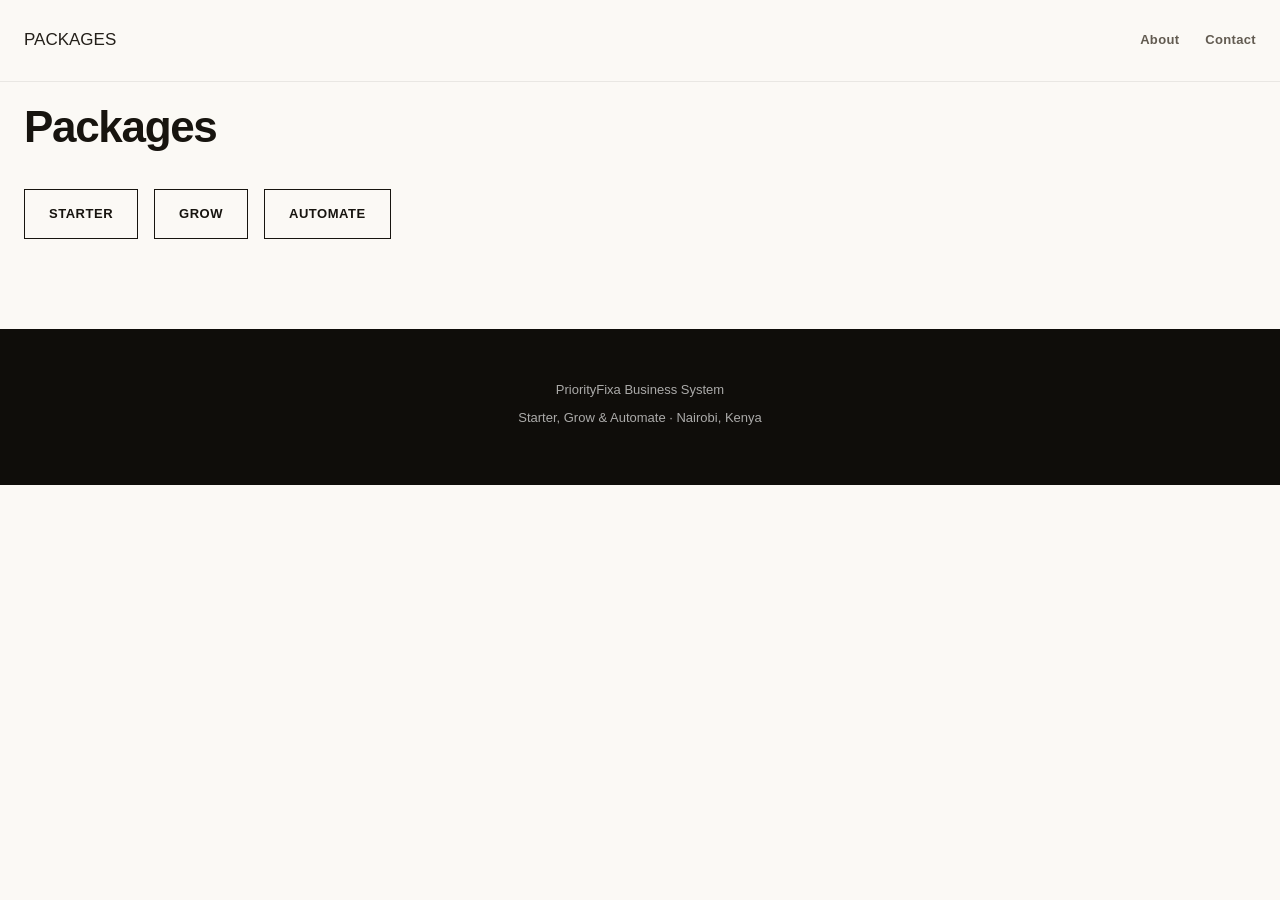
==== commit 5c707db3: "Update index.html" ====
--- a/index.html
+++ b/index.html
@@ -3,35 +3,23 @@
 <head>
     <meta charset="UTF-8">
     <meta name="viewport" content="width=device-width, initial-scale=1.0">
-    <title>Amani Wanjiru — Speaker & Executive Coach</title>
+    <title>PriorityFixa - Packages </title>
     <meta name="description" content="Amani Wanjiru is a speaker and executive coach based in Nairobi, working with teams on communication, trust, and leadership.">
 
     <!-- Basic SEO -->
-    <meta property="og:title" content="Amani Wanjiru — Speaker & Executive Coach">
-    <meta property="og:description" content="Speaking, coaching & workshops in Nairobi, Kenya.">
-    <meta property="og:type" content="website">
-
-    <link rel="preconnect" href="https://fonts.googleapis.com">
-    <link rel="preconnect" href="https://fonts.gstatic.com" crossorigin>
-    <link href="https://fonts.googleapis.com/css2?family=Fraunces:opsz,wght@9..144,400;9..144,600&family=Inter:wght@400;500;600&display=swap" rel="stylesheet">
-
-    <link rel="stylesheet" href="style.css">
-
-    <script src="config/business.js"></script>
-    <script src="config/branding.js"></script>
-    <script src="js/site.js"></script>
+        <link rel="stylesheet" href="style.css">
+  
 </head>
 <body>
 
     <header class="site-header">
         <a href="#top" class="brand">
-            <span id="business-name">Amani Wanjiru</span>
+            <span id="business-name">PACKAGES</span>
         </a>
         <nav class="main-nav">
             <a href="#about">About</a>
-            <a href="#gallery">Gallery</a>
             <a href="#contact">Contact</a>
-            <a id="nav-whatsapp" href="https://wa.me/254721478629" class="btn add-to-cart" style="padding:0.5rem 1rem;">WhatsApp</a>
+          
         </nav>
 
     </header>
@@ -45,15 +33,15 @@
             <div class="social-row">
                 <a href="starter/index.html" class="btn btn-secondary">Starter</a>
                 <a href="grow/index.html" class="btn btn-secondary">Grow</a>
-                <a href="Automate/index.html" class="btn btn-secondary">Automate</a>
+                <a href="automate/index.html" class="btn btn-secondary">Automate</a>
             </div>
         </section>
 
         
        
     <footer class="site-footer">
-        <p><span id="footer-business-name">Amani Wanjiru</span></p>
-        <p>Speaking, coaching &amp; workshops · Nairobi, Kenya</p>
+        <p><span id="footer-business-name">PriorityFixa Business System</span></p>
+        <p>Starter, Grow &amp; Automate · Nairobi, Kenya</p>
     </footer>
 
   
